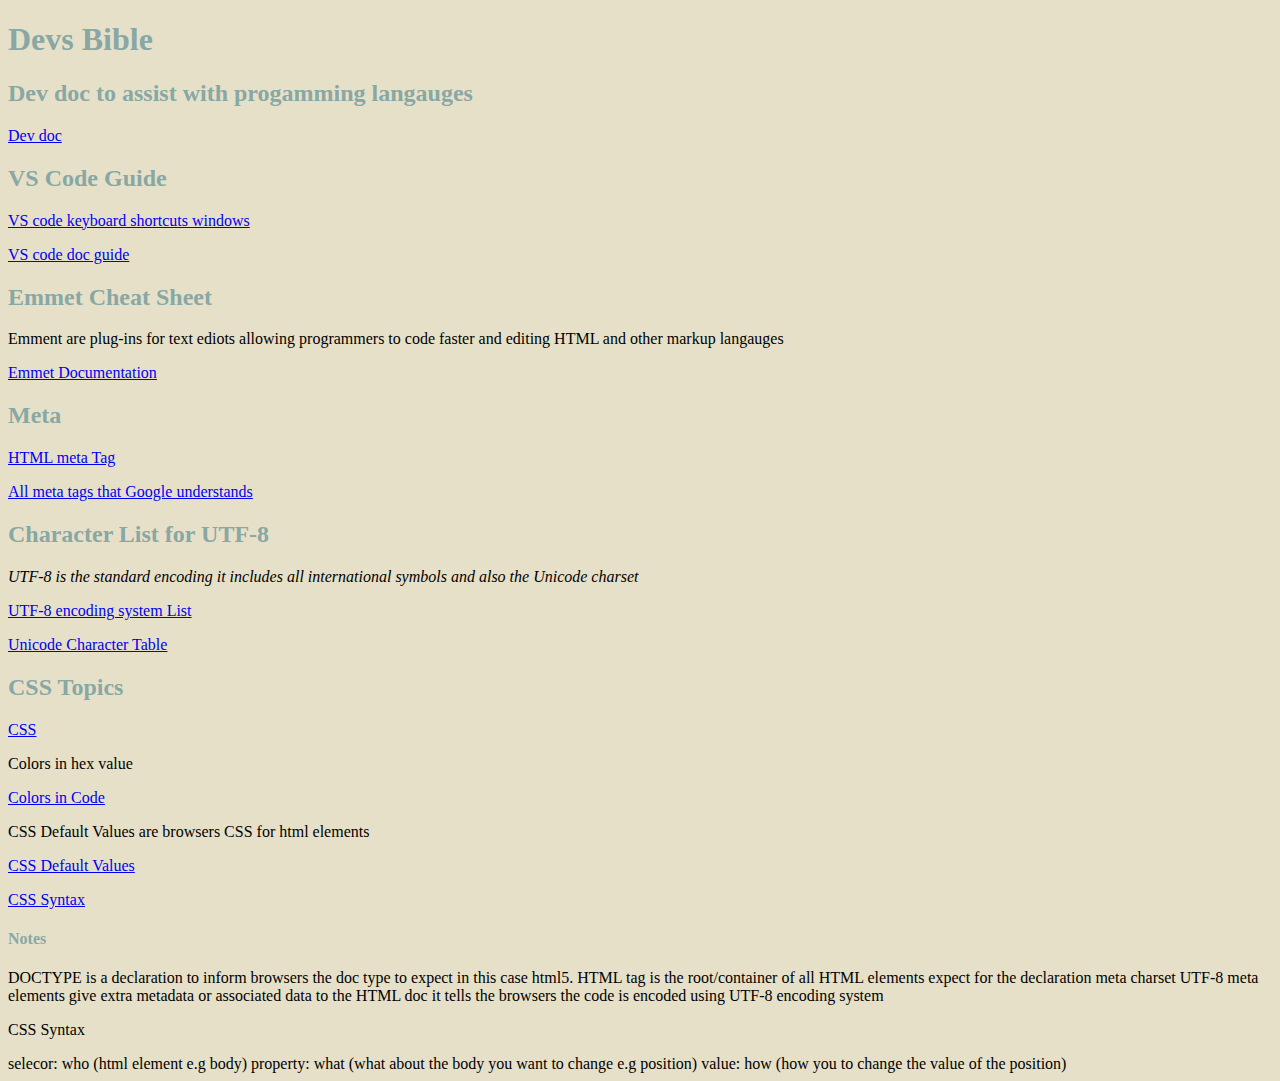
==== devbibile.html @ 92f81bea "Add files via upload" ====
<!DOCTYPE html>
<html lang="en">
  <head>
    <meta charset="UTF-8" />
    <meta http-equiv="X-UA-Compatible" content="IE=edge" />
    <meta name="viewport" content="width=device-width, initial-scale=1.0" />
    <title>Document</title>
    <link rel="stylesheet" href="css/style.css" />
  </head>

  <body>
    <h1>Devs Bible</h1>
    <h2>Dev doc to assist with progamming langauges</h2>
    <p><a href="https://devdocs.io/" target="_blank">Dev doc</a></p>

    <h2>VS Code Guide</h2>
    <p>
      <a
        href="https://code.visualstudio.com/shortcuts/keyboard-shortcuts-windows.pdf"
        target="_blank"
        >VS code keyboard shortcuts windows</a
      >
    </p>
    <p>
      <a href="https://code.visualstudio.com/docs" target="_blank"
        >VS code doc guide</a
      >
    </p>

    <h2>Emmet Cheat Sheet</h2>
    <p>
      Emment are plug-ins for text ediots allowing programmers to code faster
      and editing HTML and other markup langauges
    </p>
    <p>
      <a href="https://docs.emmet.io/cheat-sheet/" target="_blank"
        >Emmet Documentation</a
      >
    </p>

    <h2>Meta</h2>
    <p>
      <a href="https://www.w3schools.com/tags/tag_meta.asp" target="_blank"
        >HTML meta Tag</a
      >
    </p>
    <p>
      <a
        href="https://developers.google.com/search/docs/advanced/crawling/special-tags"
        target="_blank"
        >All meta tags that Google understands
      </a>
    </p>

    <h2>Character List for UTF-8</h2>
    <p>
      <em
        >UTF-8 is the standard encoding it includes all international symbols
        and also the Unicode charset</em
      >
    </p>
    <p>
      <a href="https://www.fileformat.info/info/charset/UTF-8/list.htm">
        UTF-8 encoding system List</a
      >
    </p>
    <p><a href="https://unicode-table.com/en/">Unicode Character Table </a></p>

    <h2>CSS Topics</h2>
    <p><a href="https://developer.mozilla.org/en-US/docs/Web/CSS">CSS</a></p>
    <p>Colors in hex value</p>
    <p><a href="https://colorhunt.co/">Colors in Code</a></p>
    <p>CSS Default Values are browsers CSS for html elements</p>
    <p>
      <a href="https://www.w3schools.com/cssref/css_default_values.asp"
        >CSS Default Values
      </a>
      <p> <a href=" https://developer.mozilla.org/en-US/docs/Web/CSS/Syntax">CSS Syntax</a></p>
    </p>

    <h4>Notes</h4>
    <p>
      DOCTYPE is a declaration to inform browsers the doc type to expect in this
      case html5. HTML tag is the root/container of all HTML elements expect for
      the declaration <!DOCTYPE >
      meta charset UTF-8 meta elements give extra metadata or associated data to
      the HTML doc it tells the browsers the code is encoded using UTF-8
      encoding system
    </p>
    <p>CSS Syntax</p>
     selecor: who (html element e.g body)
     property: what (what about the body you want to change e.g position)
     value: how (how you to change the value of the position)
  </body>
</html>
---- css/style.css ----
body {
  background-color: #e7e0c9;
}
hr {
  border-style: none;
  border-top-style: dotted;
  border-color: grey;
  border-width: 5px;
  width: 5%;
}

h1,
h2,
h3,
h4,
h5,
h6 {
  color: #87a8a4;
}
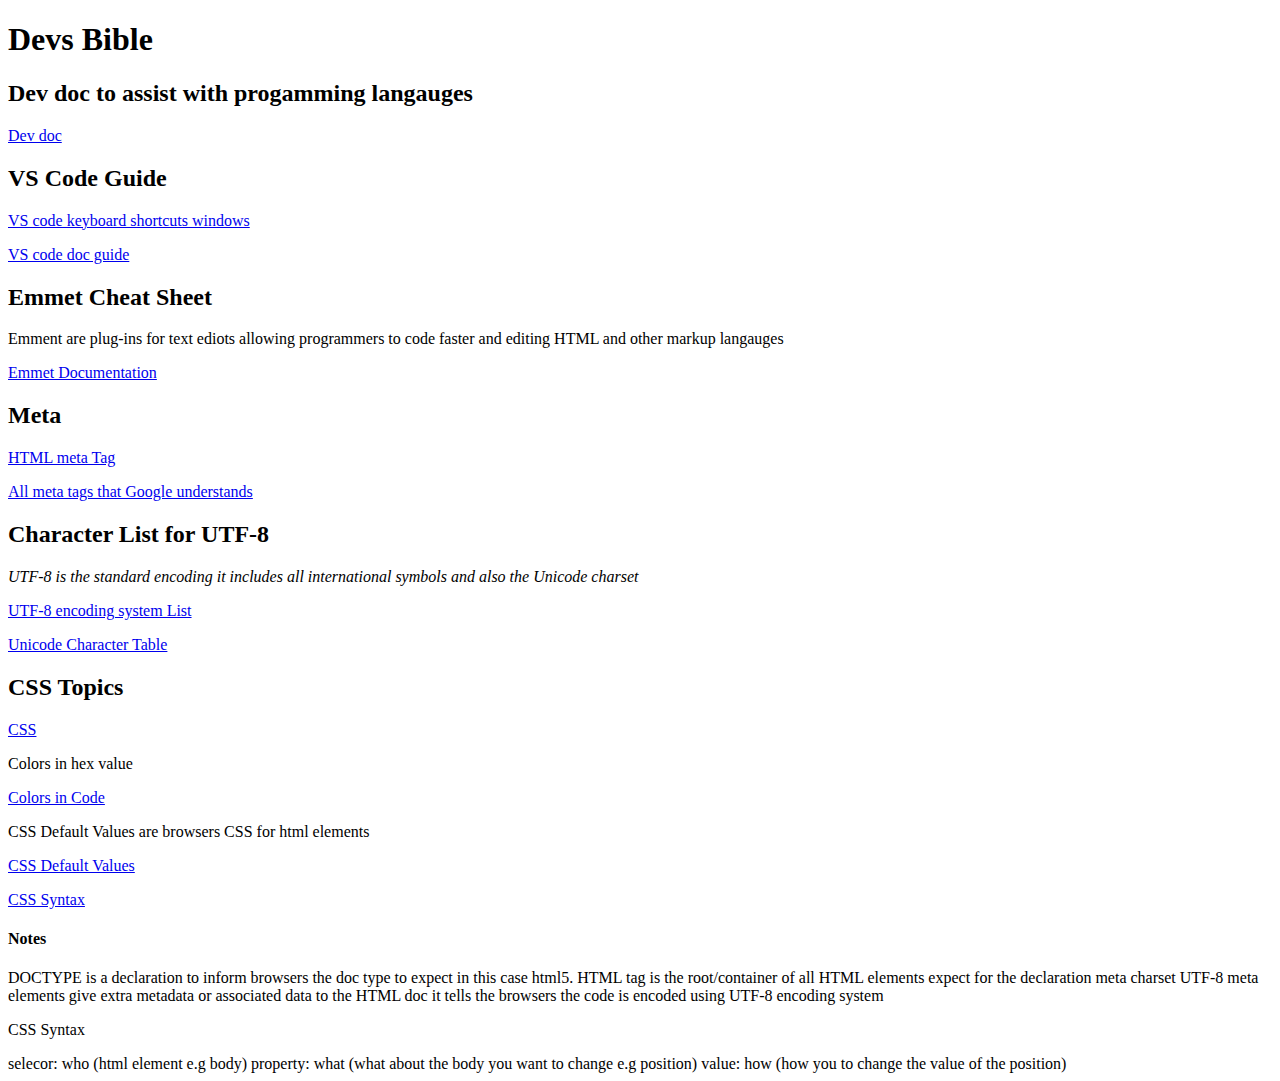
==== commit 5aeba91c: "Update devbibile.html" ====
--- a/devbibile.html
+++ b/devbibile.html
@@ -5,7 +5,7 @@
     <meta http-equiv="X-UA-Compatible" content="IE=edge" />
     <meta name="viewport" content="width=device-width, initial-scale=1.0" />
     <title>Document</title>
-    <link rel="stylesheet" href="css/style.css" />
+    <link rel="stylesheet" href="css/styles.css" />
   </head>
 
   <body>
